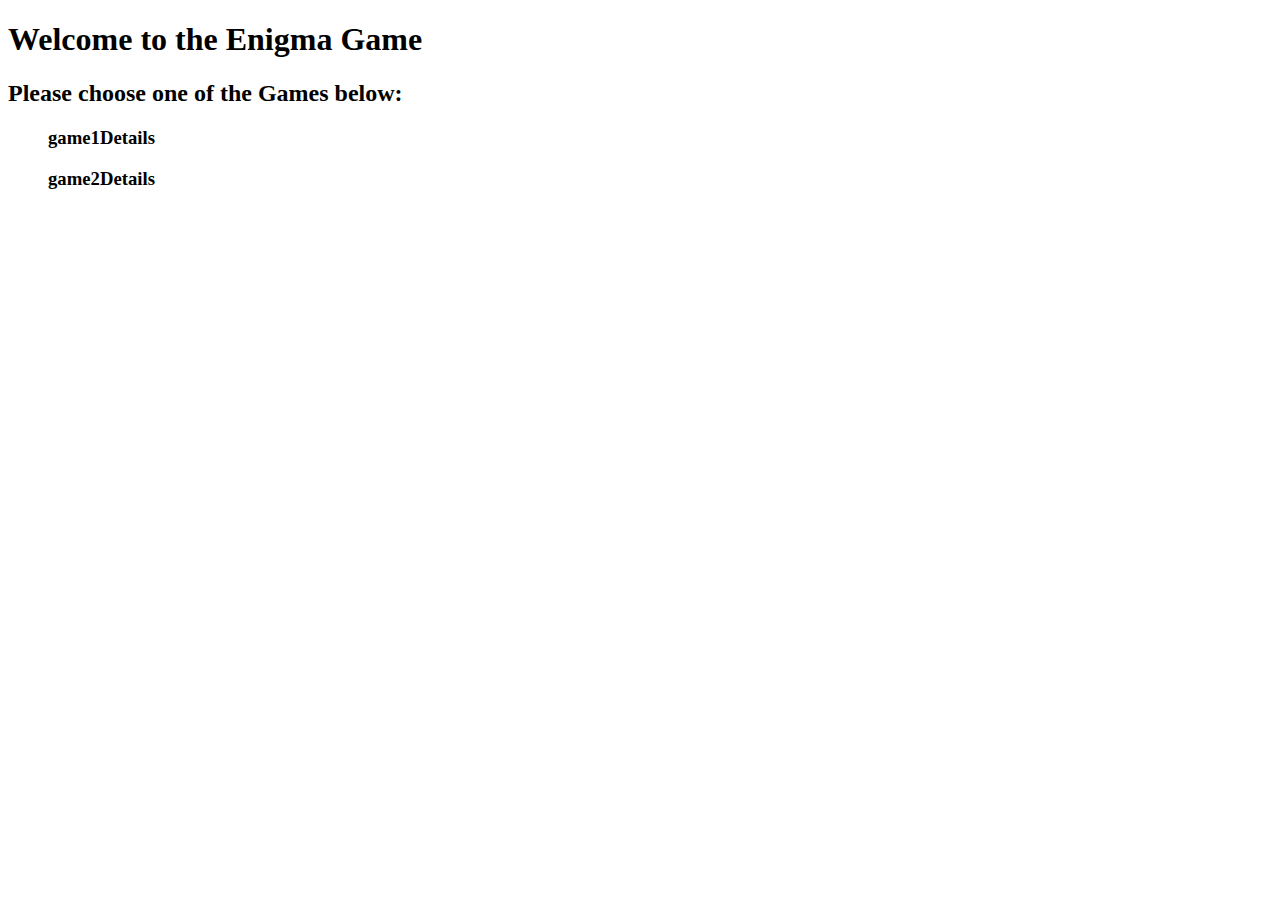
==== EnigmaWebApp/web/pages/games/gamelist.html @ fa334d40 "Add files via upload" ====
<!DOCTYPE html>
<html lang="en">
<head>
    <meta charset="UTF-8">
    <title>Game List</title>
    <script src="gamelist.js"></script>
</head>
<body>
<div class="game-list-container">
    <h1>Welcome to the Enigma Game</h1>
    <h2>Please choose one of the Games below:</h2>
    <ul id="game-list">
        <div id="game1" class="game-object">
            <h3>game1Details</h3>
        </div>
        <div id = "game2"class="game-object">
            <h3>game2Details</h3>
        </div>
    </ul>
</div>
</body>
</html>
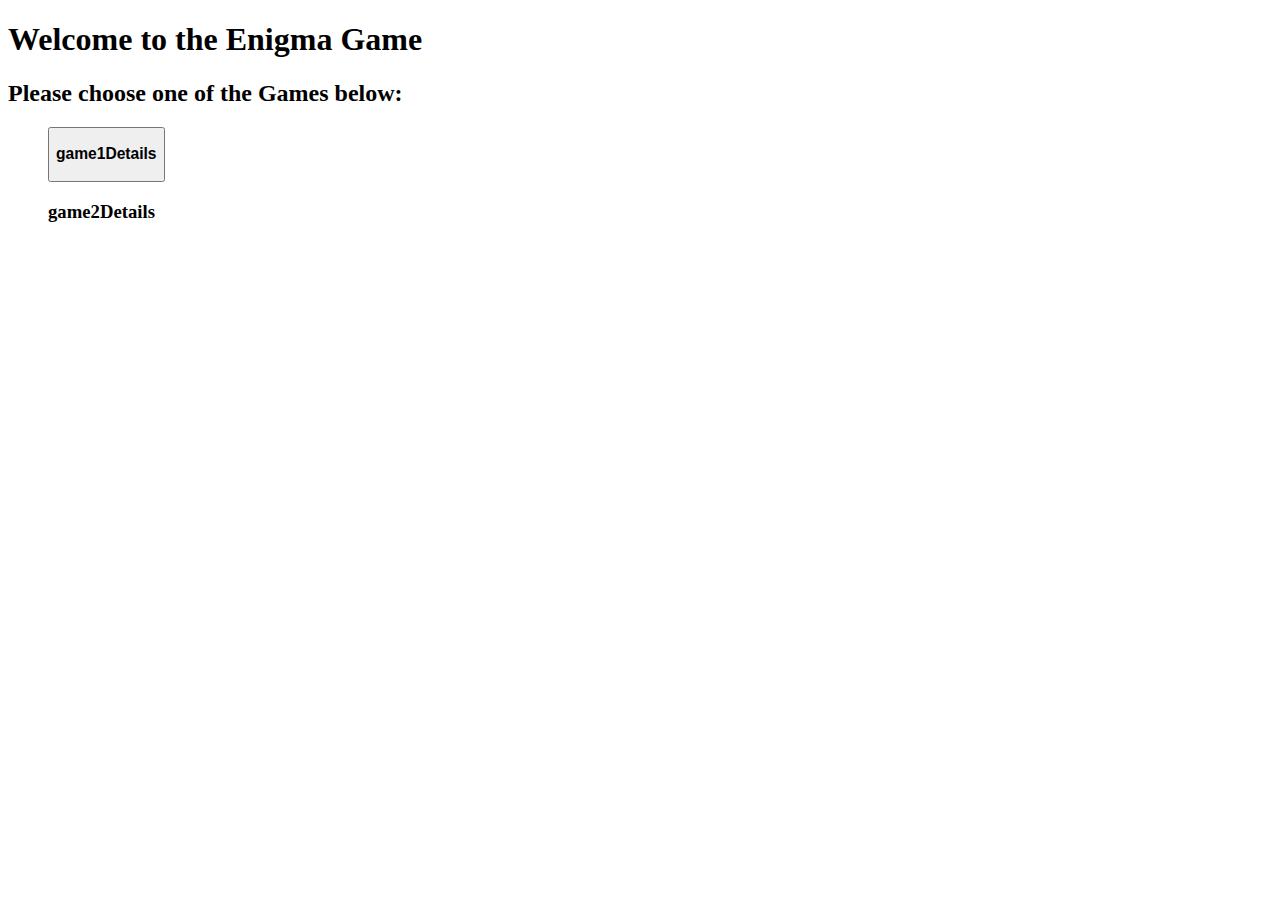
==== commit c238a620: "Add files via upload" ====
--- a/EnigmaWebApp/web/pages/games/gamelist.html
+++ b/EnigmaWebApp/web/pages/games/gamelist.html
@@ -3,6 +3,8 @@
 <head>
     <meta charset="UTF-8">
     <title>Game List</title>
+    <script type="text/javascript" src="../../common/jquery-2.0.3.min.js"></script>
+    <script src="../../common/context-path-helper.js"></script>
     <script src="gamelist.js"></script>
 </head>
 <body>
@@ -10,9 +12,11 @@
     <h1>Welcome to the Enigma Game</h1>
     <h2>Please choose one of the Games below:</h2>
     <ul id="game-list">
-        <div id="game1" class="game-object">
-            <h3>game1Details</h3>
-        </div>
+        <button type = "button" onclick = "clickOnGame()">
+            <div id="game1" class="game-object">
+                <h3>game1Details</h3>
+            </div>
+        </button>
         <div id = "game2"class="game-object">
             <h3>game2Details</h3>
         </div>
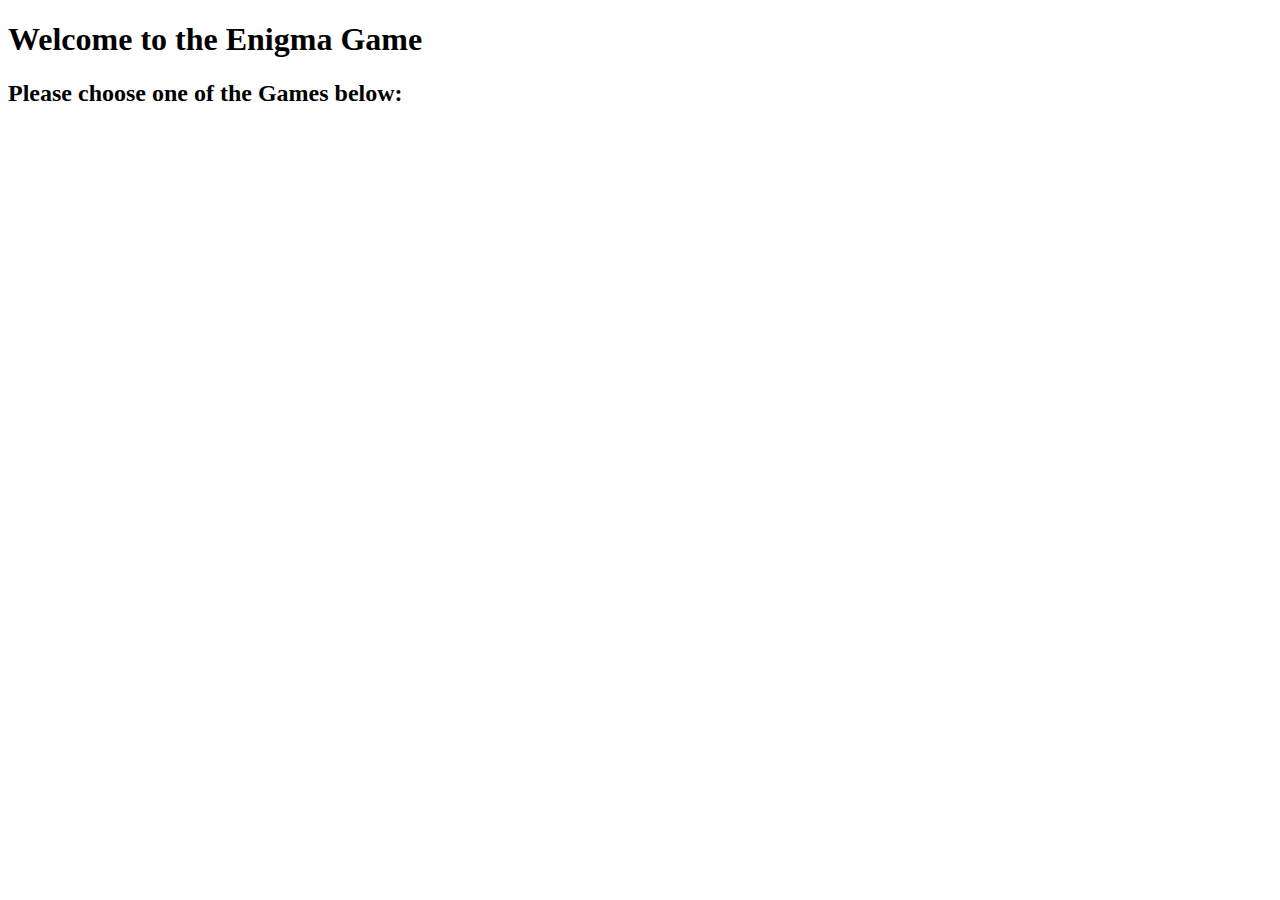
==== commit 9b63bf25: "Add files via upload" ====
--- a/EnigmaWebApp/web/pages/games/gamelist.html
+++ b/EnigmaWebApp/web/pages/games/gamelist.html
@@ -12,14 +12,6 @@
     <h1>Welcome to the Enigma Game</h1>
     <h2>Please choose one of the Games below:</h2>
     <ul id="game-list">
-        <button type = "button" onclick = "clickOnGame()">
-            <div id="game1" class="game-object">
-                <h3>game1Details</h3>
-            </div>
-        </button>
-        <div id = "game2"class="game-object">
-            <h3>game2Details</h3>
-        </div>
     </ul>
 </div>
 </body>
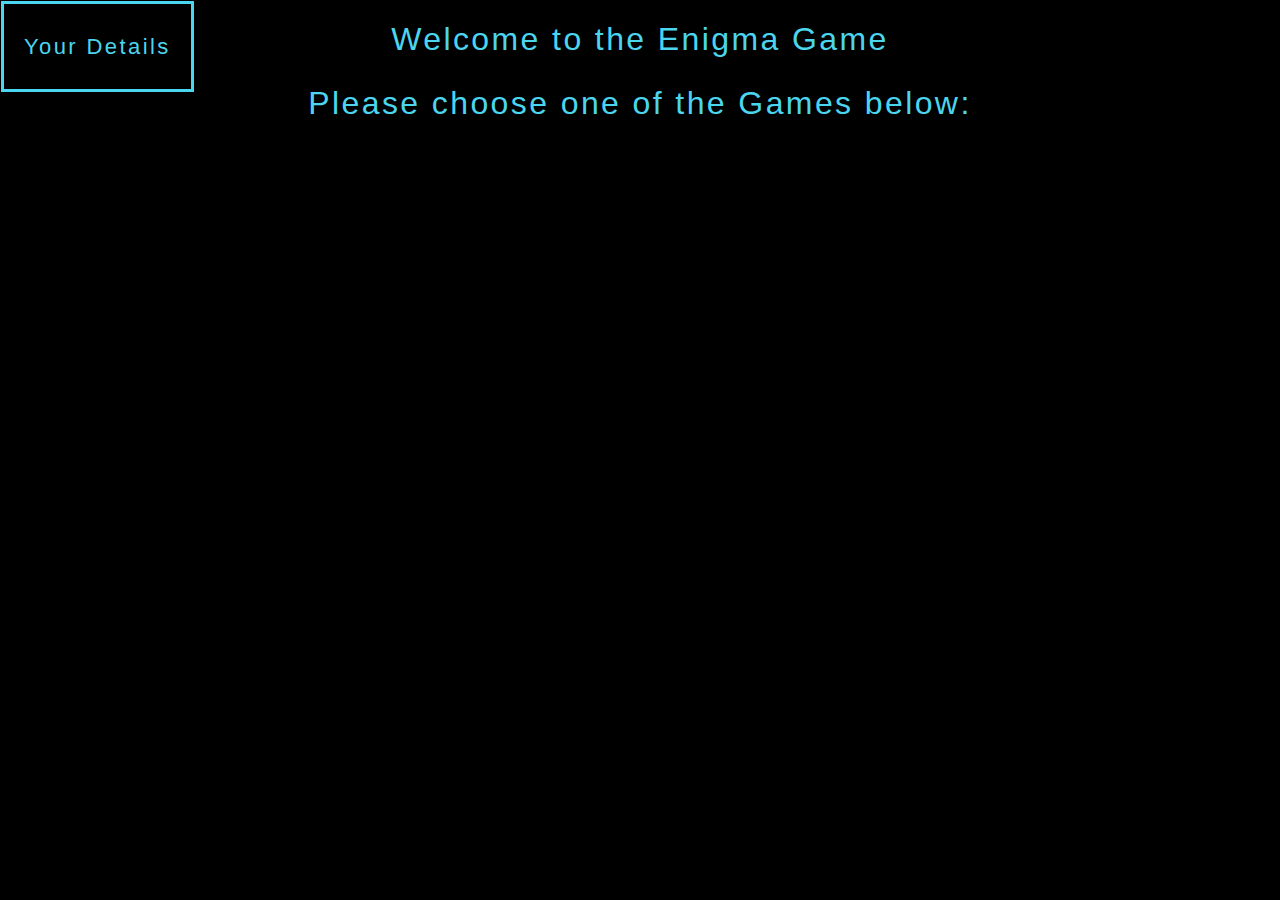
==== commit e764e7a3: "Add files via upload" ====
--- a/EnigmaWebApp/web/pages/games/gamelist.html
+++ b/EnigmaWebApp/web/pages/games/gamelist.html
@@ -6,6 +6,7 @@
     <script type="text/javascript" src="../../common/jquery-2.0.3.min.js"></script>
     <script src="../../common/context-path-helper.js"></script>
     <script src="gamelist.js"></script>
+    <link rel="stylesheet" href="gamelist.css">
 </head>
 <body>
 <div class="game-list-container">
@@ -13,6 +14,12 @@
     <h2>Please choose one of the Games below:</h2>
     <ul id="game-list">
     </ul>
+    <div class = "alies-details-container">
+        <h1>Your Details</h1>
+        <ul id="alies-details">
+        </ul>
+    </div>
+
 </div>
 </body>
 </html>--- a/EnigmaWebApp/web/pages/games/gamelist.css
+++ b/EnigmaWebApp/web/pages/games/gamelist.css
@@ -0,0 +1,54 @@
+body {
+    width: 100%;
+    height: 100%;
+    font: 700 1em "News Cycle", sans-serif;
+    letter-spacing: .15em;
+    background: #000;
+    overflow: hidden;
+    margin: 0;
+    text-align: center;
+}
+
+h2,h1 {
+    width: 100%;
+    font-size: 200%;
+    font-weight: 400;
+    color: rgb(75, 213, 238);
+    opacity: 100;
+    text-align: center;
+}
+
+.gameObj{
+    background-color: rgb(75, 213, 238);
+    border: none;
+    color: black;
+    padding: 15px 32px;
+    text-align: center;
+    text-decoration: none;
+    display: inline-block;
+    font-size: 16px;
+    margin: 8px 8px;
+    cursor: pointer;
+}
+
+.alies-details-container{
+    background-color: black;
+    border-style: solid;
+    border-color: rgb(75, 213, 238);
+    color: rgb(75, 213, 238);
+    list-style-type: none;
+    padding: 15px 20px;
+    text-align: left;
+    text-decoration: none;
+    display: inline-block;
+    font-size: 11px;
+    position: fixed;
+    top: 1px;
+    left: 1px;
+    cursor: pointer;
+}
+#alies-details{
+    list-style-type: none;
+    margin: 0;
+    padding: 0;
+}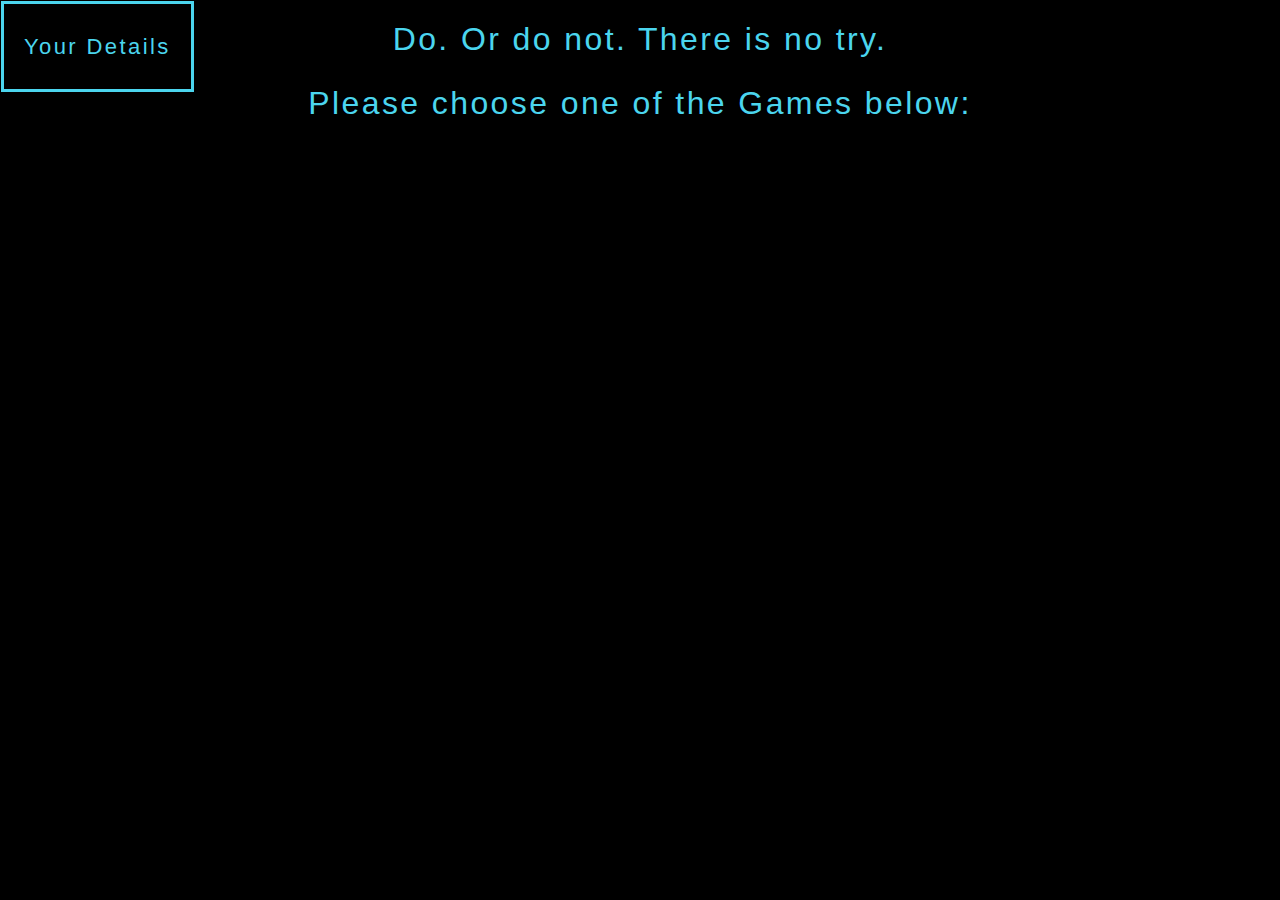
==== commit 99dfe49c: "Add files via upload" ====
--- a/EnigmaWebApp/web/pages/games/gamelist.html
+++ b/EnigmaWebApp/web/pages/games/gamelist.html
@@ -10,7 +10,7 @@
 </head>
 <body>
 <div class="game-list-container">
-    <h1>Welcome to the Enigma Game</h1>
+    <h1>Do. Or do not. There is no try.</h1>
     <h2>Please choose one of the Games below:</h2>
     <ul id="game-list">
     </ul>
